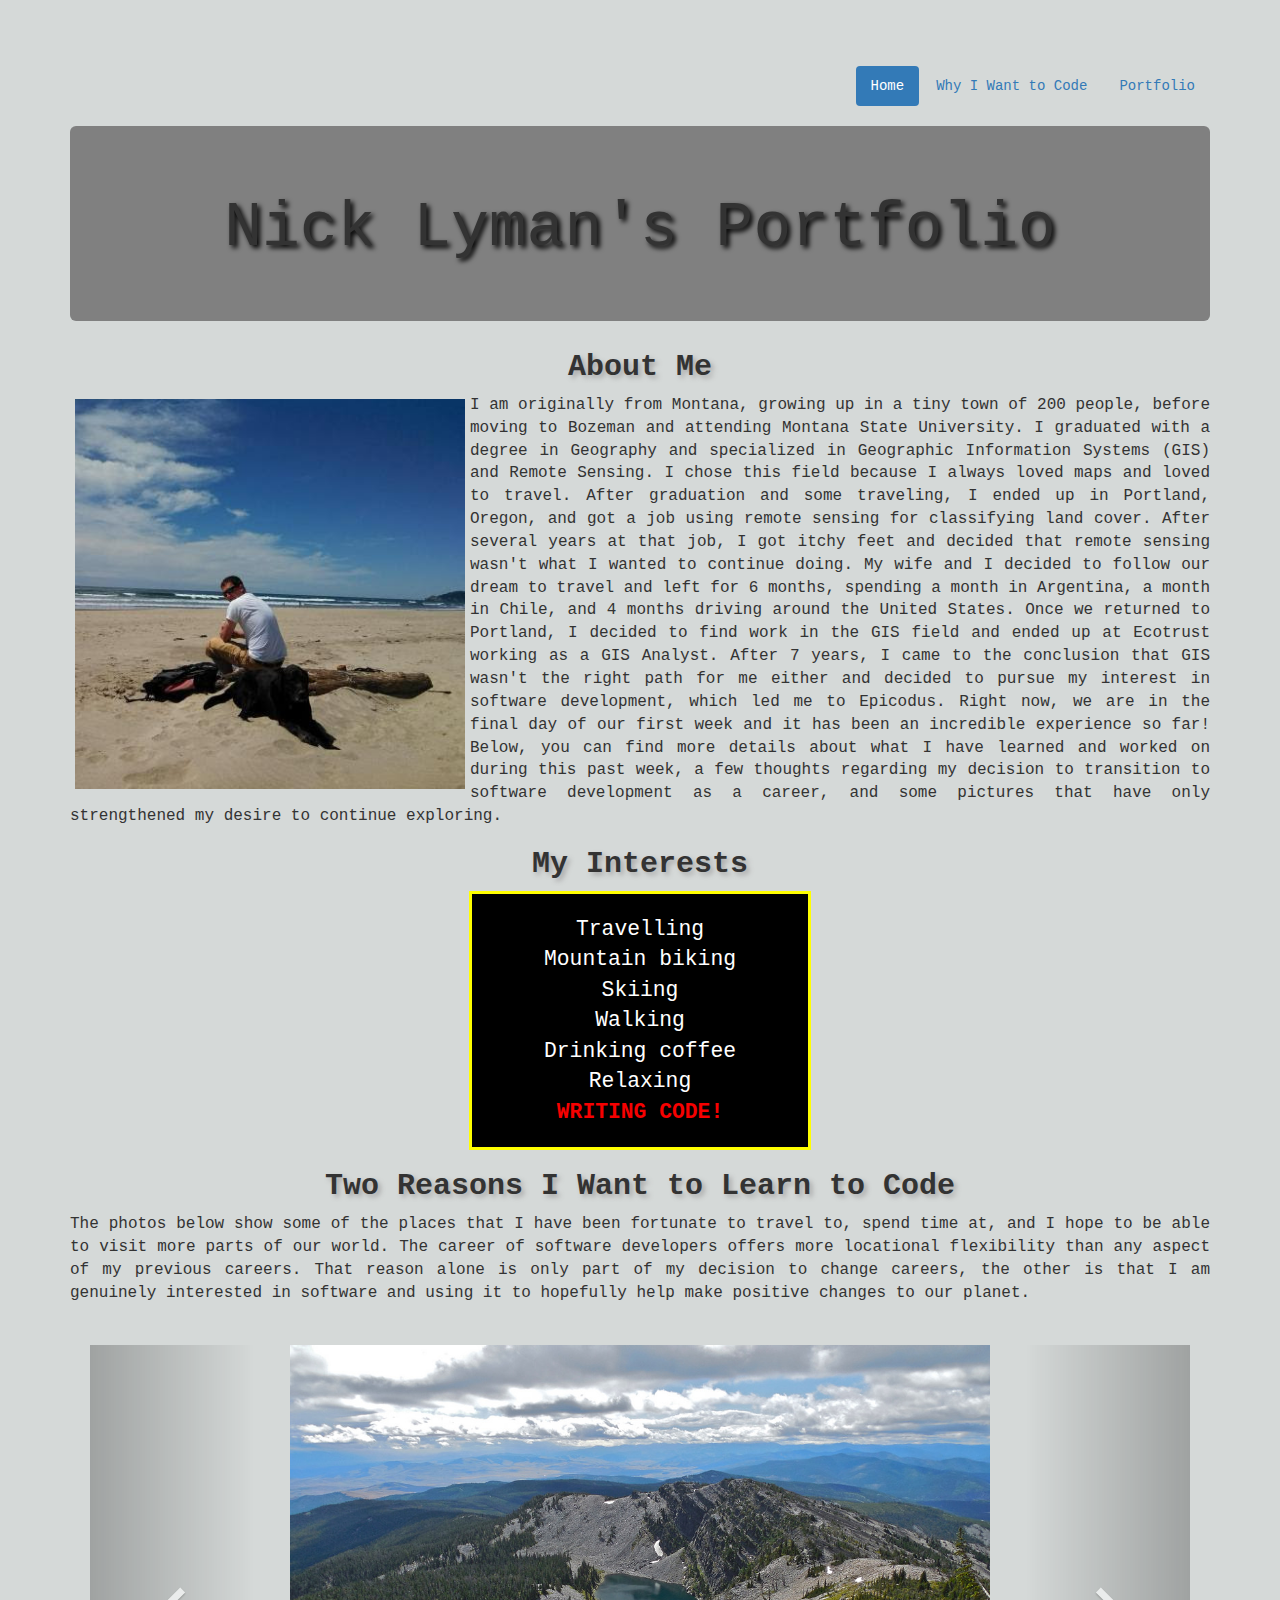
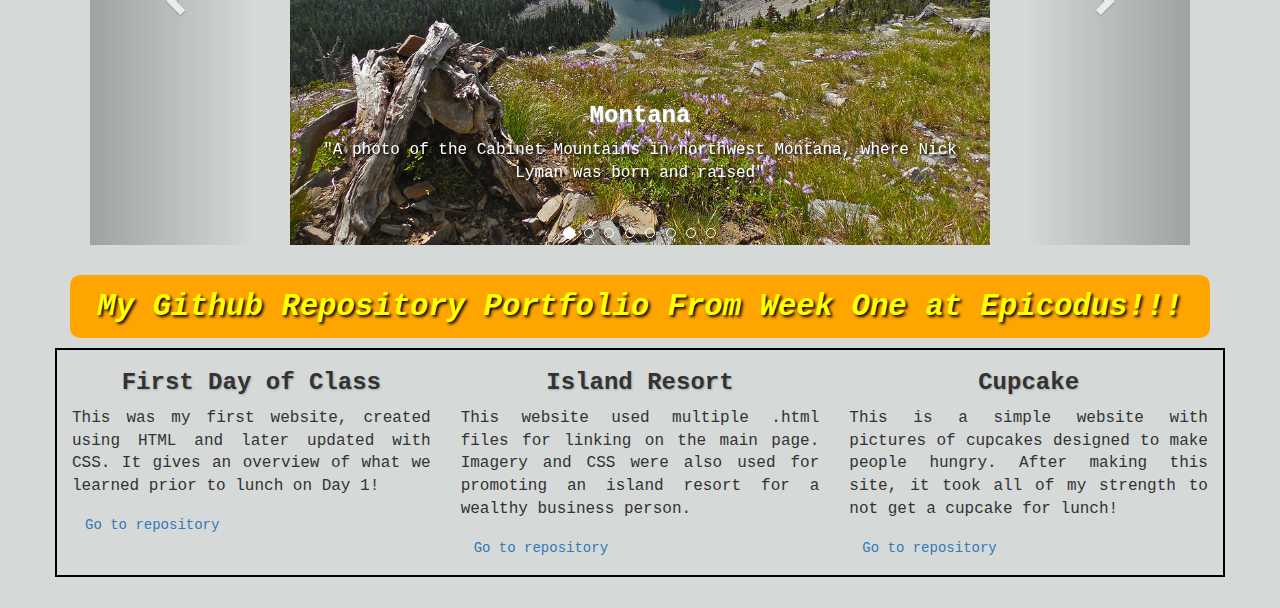
==== index.html @ c3145071 "Re-added header, why.html, repo.html, renamed main page to index.html and split html code to new pag" ====
<!DOCTYPE html>
<html>
  <head>
    <meta charset="utf-8">
    <meta http-equiv="X-UA-Compatible" content="IE=edge">
    <meta name="viewport" content="width=device-width, initial-scale=1">
    <link href="css/bootstrap.min.css" rel="stylesheet">
    <link href="css/styles.css" rel="stylesheet" type="text/css">
    <title>Nick Lyman: Portfolio</title>
  </head>
  <body>
    <div class="container">
      <header class="page-header">
        <ul class="nav nav-pills pull-right">
          <li class="active"><a href="index.html">Home</a></li>
          <li><a href="why.html">Why I Want to Code</a></li>
          <li><a href="repo.html">Portfolio</a></li>
        </ul>
      </header>
      <div class="jumbotron">
        <h1>
          Nick Lyman's Portfolio
        </h1>
      </div>
      <div class="about">
        <h2>
          <strong>About Me</strong>
        </h2>
        <p>
          <img src="img/NickLyman.jpg" class="img-responsive" alt="Photo of Nick Lyman">
          I am originally from Montana, growing up in a tiny town of 200 people, before moving to Bozeman and attending Montana State University. I graduated with a degree in Geography and specialized in Geographic Information Systems (GIS) and Remote Sensing. I chose this field because I always loved maps and loved to travel. After graduation and some traveling, I ended up in Portland, Oregon, and got a job using remote sensing for classifying land cover.  After several years at that job, I got itchy feet and decided that remote sensing wasn't what I wanted to continue doing. My wife and I decided to follow our dream to travel and left for 6 months, spending a month in Argentina, a month in Chile, and 4 months driving around the United States. Once we returned to Portland, I decided to find work in the GIS field and ended up at Ecotrust working as a GIS Analyst. After 7 years, I came to the conclusion that GIS wasn't the right path for me either and decided to pursue my interest in software development, which led me to Epicodus.  Right now, we are in the final day of our first week and it has been an incredible experience so far! Below, you can find more details about what I have learned and worked on during this past week, a few thoughts regarding my decision to transition to software development as a career, and some pictures that have only strengthened my desire to continue exploring.
        </p>
      </div>
      <div class="interests">
        <h2>
          <strong>My Interests</strong>
        </h2>
        <ul class="center">
          <li>Travelling</li>
          <li>Mountain biking</li>
          <li>Skiing</li>
          <li>Walking</li>
          <li>Drinking coffee</li>
          <li>Relaxing</li>
          <span class="excite"><li>WRITING CODE!</li></span>
        </ul>
      </div>
      <div class="why-code">
        <h2>
          <strong>Two Reasons I Want to Learn to Code</strong>
        </h2>
        <p>The photos below show some of the places that I have been fortunate to travel to, spend time at, and I hope to be able to visit more parts of our world. The career of software developers offers more locational flexibility than any aspect of my previous careers. That reason alone is only part of my decision to change careers, the other is that I am genuinely interested in software and using it to hopefully help make positive changes to our planet.</p>
      </div>
      <div id="myCarousel" class="carousel slide">
        <ol class="carousel-indicators">
          <li data-target="#myCarousel" data-slide-to="0" class="active"></li>
          <li data-target="#myCarousel" data-slide-to="1"></li>
          <li data-target="#myCarousel" data-slide-to="2"></li>
          <li data-target="#myCarousel" data-slide-to="3"></li>
          <li data-target="#myCarousel" data-slide-to="4"></li>
          <li data-target="#myCarousel" data-slide-to="5"></li>
          <li data-target="#myCarousel" data-slide-to="6"></li>
          <li data-target="#myCarousel" data-slide-to="7"></li>
        </ol>
        <div class="carousel-inner" role="listbox">
          <div class="item active">
            <img src="img/montana.jpg" alt="Photo of the Cabinet Mountains in northwest Montana, where Nick Lyman was born and raised">
            <div class="carousel-caption">
              <h3>Montana</h3>
              <p>"A photo of the Cabinet Mountains in northwest Montana, where Nick Lyman was born and raised"</p>
            </div>
          </div>
          <div class="item">
            <img src="img/steens.jpg" alt="Photo of Steens Mountain and the Alvord Desert">
            <div class="carousel-caption">
              <h3>Steens Mountain and Alvord Desert</h3>
              <p>"A great, empty place to visit in southeast Oregon"</p>
            </div>
          </div>
          <div class="item">
            <img src="img/whitepocket.jpg" alt="Photo of red and white sandstone rocks in the Grand Staircase Escalante National Monument in southern Utah">
            <div class="carousel-caption">
              <h3>White Pocket</h3>
              <p>"A hidden gem of sandstone"</p>
            </div>
          </div>
          <div class="item">
            <img src="img/costarica.jpg" alt="Photo of Manuel Antonio National Park in Costa Rica">
            <div class="carousel-caption">
              <h3>Costa Rica</h3>
              <p>"A photo of Manuel Antonio National Park in Costa Rica"</p>
            </div>
          </div>
          <div class="item">
            <img src="img/valparaiso.jpg" alt="Photo of Valparaiso, Chile, overlooking the Pacific Ocean">
            <div class="carousel-caption">
              <h3>Valparaiso, Chile</h3>
              <p>"A great city, reminiscent of San Francisco"</p>
            </div>
          </div>
          <div class="item">
            <img src="img/mendoza.jpg" alt="Photo of Mendoza, Argentina with vineyards and mountains in the background">
            <div class="carousel-caption">
              <h3>Mendoza, Argentina</h3>
              <p>"The mountains and vineyards make Mendoza a memorable place to visit"</p>
            </div>
          </div>
          <div class="item">
            <img src="img/sarajevo.jpg" alt="Photo of Sarajevo in Bosnia and Herzegovina">
            <div class="carousel-caption">
              <h3>Sarajevo</h3>
              <p>"Sarajevo is an incredible city with an amazing culture and history"</p>
            </div>
          </div>
          <div class="item">
            <img src="img/perast.jpg" alt="Photo of Perast in the Bay of Kotor region of Montenegro">
            <div class="carousel-caption">
              <h3>Perast</h3>
              <p>"Perast hangs on the wall of a steep slope that falls into the Bay of Kotor in Montenegro"</p>
            </div>
          </div>
          <a class="left carousel-control" href="#myCarousel" role="button" data-slide="prev">
            <span class="glyphicon glyphicon-chevron-left" aria-hidden="true"></span>
            <span class="sr-only">Previous</span>
          </a>
          <a class="right carousel-control" href="#myCarousel" role="button" data-slide="next">
            <span class="glyphicon glyphicon-chevron-right" aria-hidden="true"></span>
            <span class="sr-only">Next</span>
          </a>
        </div>
      </div>
      <div class="repository">
        <p><strong><em>My Github Repository Portfolio From Week One at Epicodus!!!</strong></em></p>
      </div>
      <div class="row">
        <div class="col-md-4">
          <h3>First Day of Class</h3>
          <p>This was my first website, created using HTML and later updated with CSS. It gives an overview of what we learned prior to lunch on Day 1!</p>
          <p>
            <a class="btn" href="https://github.com/nicklyman/first-day-of-class.git">Go to repository</a>
          </p>
        </div>
        <div class="col-md-4">
          <h3>Island Resort</h3>
          <p>This website used multiple .html files for linking on the main page.  Imagery and CSS were also used for promoting an island resort for a wealthy business person.</p>
          <p>
            <a class="btn" href="https://github.com/nicklyman/island-resort.git">Go to repository</a>
          </p>
        </div>
        <div class="col-md-4">
          <h3>Cupcake</h3>
          <p>This is a simple website with pictures of cupcakes designed to make people hungry. After making this site, it took all of my strength to not get a cupcake for lunch!</p>
          <p>
            <a class="btn" href="https://github.com/nicklyman/cupcake.git">Go to repository</a>
          </p>
        </div>
      </div>
    </div>
    <script src="https://ajax.googleapis.com/ajax/libs/jquery/1.11.3/jquery.min.js"></script>
    <script src="js/bootstrap.min.js"></script>
  </body>
</html>
---- css/styles.css ----
body {
  font-family: monospace;
  padding: 2%;
  background-color: #d5d9d8;
  }
h1 {
  color: #ffffff;
  text-shadow: 3px 3px 5px #000000;
  text-align: center;
}
h2 {
  text-align: center;
  text-shadow: 3px 3px 5px #a8a8a8;
}
h3 {
  font-weight: bold;
  text-align: center;
  text-shadow: 1px 1px 2px #a8a8a8;
}
p {
  font-size: 12pt;
}
.jumbotron {
  background-color: gray;
}
.page-header {
  navbar-fixed-top;
  border-bottom: none;
  padding-bottom: 40px;
}
.about {
  text-align: center;
  margin-left: auto;
  margin-right: auto;
}
p {
  text-align: justify;
  max-width: 100%;
}
.interests {
  text-align: center;
}
.center {
  text-align: center;
  color: white;
  margin: 20px;
  border: 3px solid yellow;
  padding: 20px;
  background-color: black;
}
.center {
  font-size: 16pt;
  width: 30%;
  margin:0 auto;
  text-align: center;
}
ul {
  list-style-type: none;
}
.excite {
  font-weight: bold;
  color: #f60000;
}
.item img {
  min-height: 500px;
  max-height: 500px;
  min-width: 700px;
  max-width: 700px;
  display: block;
  margin-left: auto;
  margin-right: auto;
}
.carousel-caption p {
  color: white;
  text-align: center;
  text-shadow: 2px 2px 3px black;
}
.slide {
  padding-left: 20px;
  padding-right: 20px;
  padding-top: 30px;
  padding-bottom: 30px;
}
.about img {
    float: left;
    max-width: 400px;
    padding: 5px;
}
.btn {
  text-align: center;
}
.repository p{
  text-align: center;
  font-size: 23pt;
  color: yellow;
  border-radius: 10px;
  background-color: orange;
  padding-top: 10px;
  padding-bottom: 10px;
  text-shadow: 2px 2px 3px black;
}
.row {
  border: 2px solid black;
  display: inline-block;
}
.nomad {
  display: block;
  margin-left: auto;
  margin-right: auto;
  min-height: 400px;
  max-height: 400px;
  min-width: 600px;
  max-width: 600px;
}
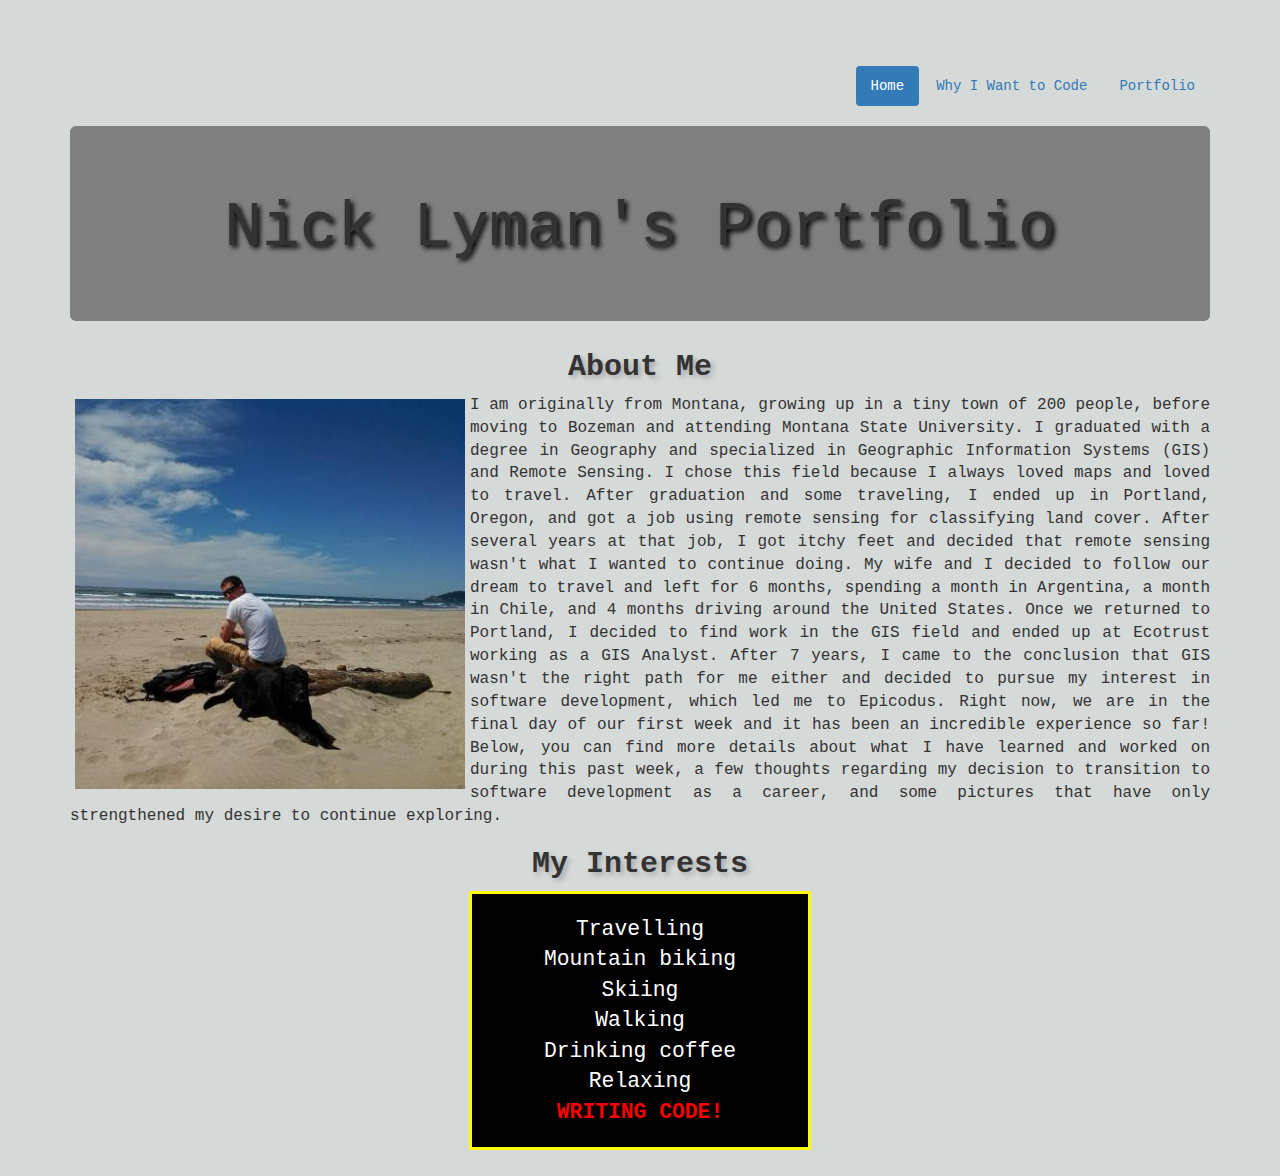
==== commit 6385a906: "Made final edits to index.html, why.html, and repo.html" ====
--- a/index.html
+++ b/index.html
@@ -45,116 +45,6 @@
           <span class="excite"><li>WRITING CODE!</li></span>
         </ul>
       </div>
-      <div class="why-code">
-        <h2>
-          <strong>Two Reasons I Want to Learn to Code</strong>
-        </h2>
-        <p>The photos below show some of the places that I have been fortunate to travel to, spend time at, and I hope to be able to visit more parts of our world. The career of software developers offers more locational flexibility than any aspect of my previous careers. That reason alone is only part of my decision to change careers, the other is that I am genuinely interested in software and using it to hopefully help make positive changes to our planet.</p>
-      </div>
-      <div id="myCarousel" class="carousel slide">
-        <ol class="carousel-indicators">
-          <li data-target="#myCarousel" data-slide-to="0" class="active"></li>
-          <li data-target="#myCarousel" data-slide-to="1"></li>
-          <li data-target="#myCarousel" data-slide-to="2"></li>
-          <li data-target="#myCarousel" data-slide-to="3"></li>
-          <li data-target="#myCarousel" data-slide-to="4"></li>
-          <li data-target="#myCarousel" data-slide-to="5"></li>
-          <li data-target="#myCarousel" data-slide-to="6"></li>
-          <li data-target="#myCarousel" data-slide-to="7"></li>
-        </ol>
-        <div class="carousel-inner" role="listbox">
-          <div class="item active">
-            <img src="img/montana.jpg" alt="Photo of the Cabinet Mountains in northwest Montana, where Nick Lyman was born and raised">
-            <div class="carousel-caption">
-              <h3>Montana</h3>
-              <p>"A photo of the Cabinet Mountains in northwest Montana, where Nick Lyman was born and raised"</p>
-            </div>
-          </div>
-          <div class="item">
-            <img src="img/steens.jpg" alt="Photo of Steens Mountain and the Alvord Desert">
-            <div class="carousel-caption">
-              <h3>Steens Mountain and Alvord Desert</h3>
-              <p>"A great, empty place to visit in southeast Oregon"</p>
-            </div>
-          </div>
-          <div class="item">
-            <img src="img/whitepocket.jpg" alt="Photo of red and white sandstone rocks in the Grand Staircase Escalante National Monument in southern Utah">
-            <div class="carousel-caption">
-              <h3>White Pocket</h3>
-              <p>"A hidden gem of sandstone"</p>
-            </div>
-          </div>
-          <div class="item">
-            <img src="img/costarica.jpg" alt="Photo of Manuel Antonio National Park in Costa Rica">
-            <div class="carousel-caption">
-              <h3>Costa Rica</h3>
-              <p>"A photo of Manuel Antonio National Park in Costa Rica"</p>
-            </div>
-          </div>
-          <div class="item">
-            <img src="img/valparaiso.jpg" alt="Photo of Valparaiso, Chile, overlooking the Pacific Ocean">
-            <div class="carousel-caption">
-              <h3>Valparaiso, Chile</h3>
-              <p>"A great city, reminiscent of San Francisco"</p>
-            </div>
-          </div>
-          <div class="item">
-            <img src="img/mendoza.jpg" alt="Photo of Mendoza, Argentina with vineyards and mountains in the background">
-            <div class="carousel-caption">
-              <h3>Mendoza, Argentina</h3>
-              <p>"The mountains and vineyards make Mendoza a memorable place to visit"</p>
-            </div>
-          </div>
-          <div class="item">
-            <img src="img/sarajevo.jpg" alt="Photo of Sarajevo in Bosnia and Herzegovina">
-            <div class="carousel-caption">
-              <h3>Sarajevo</h3>
-              <p>"Sarajevo is an incredible city with an amazing culture and history"</p>
-            </div>
-          </div>
-          <div class="item">
-            <img src="img/perast.jpg" alt="Photo of Perast in the Bay of Kotor region of Montenegro">
-            <div class="carousel-caption">
-              <h3>Perast</h3>
-              <p>"Perast hangs on the wall of a steep slope that falls into the Bay of Kotor in Montenegro"</p>
-            </div>
-          </div>
-          <a class="left carousel-control" href="#myCarousel" role="button" data-slide="prev">
-            <span class="glyphicon glyphicon-chevron-left" aria-hidden="true"></span>
-            <span class="sr-only">Previous</span>
-          </a>
-          <a class="right carousel-control" href="#myCarousel" role="button" data-slide="next">
-            <span class="glyphicon glyphicon-chevron-right" aria-hidden="true"></span>
-            <span class="sr-only">Next</span>
-          </a>
-        </div>
-      </div>
-      <div class="repository">
-        <p><strong><em>My Github Repository Portfolio From Week One at Epicodus!!!</strong></em></p>
-      </div>
-      <div class="row">
-        <div class="col-md-4">
-          <h3>First Day of Class</h3>
-          <p>This was my first website, created using HTML and later updated with CSS. It gives an overview of what we learned prior to lunch on Day 1!</p>
-          <p>
-            <a class="btn" href="https://github.com/nicklyman/first-day-of-class.git">Go to repository</a>
-          </p>
-        </div>
-        <div class="col-md-4">
-          <h3>Island Resort</h3>
-          <p>This website used multiple .html files for linking on the main page.  Imagery and CSS were also used for promoting an island resort for a wealthy business person.</p>
-          <p>
-            <a class="btn" href="https://github.com/nicklyman/island-resort.git">Go to repository</a>
-          </p>
-        </div>
-        <div class="col-md-4">
-          <h3>Cupcake</h3>
-          <p>This is a simple website with pictures of cupcakes designed to make people hungry. After making this site, it took all of my strength to not get a cupcake for lunch!</p>
-          <p>
-            <a class="btn" href="https://github.com/nicklyman/cupcake.git">Go to repository</a>
-          </p>
-        </div>
-      </div>
     </div>
     <script src="https://ajax.googleapis.com/ajax/libs/jquery/1.11.3/jquery.min.js"></script>
     <script src="js/bootstrap.min.js"></script>
--- a/css/styles.css
+++ b/css/styles.css
@@ -99,10 +99,6 @@
   padding-bottom: 10px;
   text-shadow: 2px 2px 3px black;
 }
-.row {
-  border: 2px solid black;
-  display: inline-block;
-}
 .nomad {
   display: block;
   margin-left: auto;
